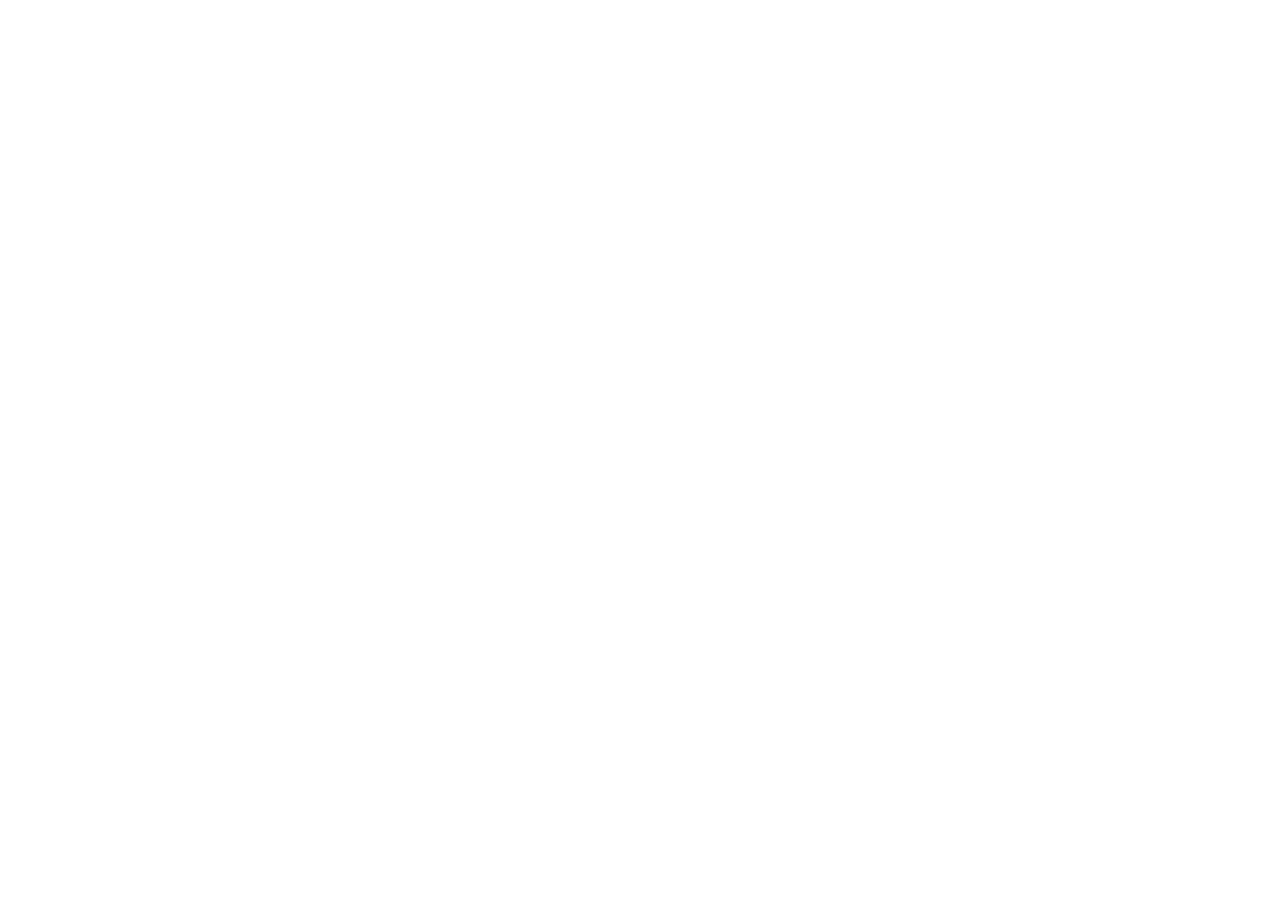
==== post-details.html @ 49be1c12 "3" ====
<!DOCTYPE html>
<html lang="en">
<head>
    <meta charset="UTF-8">
    <meta name="viewport" content="width=device-width, initial-scale=1.0">
    <title>Post - comments</title>
    <link rel="stylesheet" href="css/init.css">
</head>
<body>
    <div class="bodyblock">
        <div id="postblock">

        </div>
        <div id="commentsblock">

        </div>
    </div>
    <script src="js/inserts.js"></script>
    <script src="js/post.js"></script>
    <script src="js/comment.js"></script>
    <script src="js/post-details.js"></script>
</body>
</html>
---- css/init.css ----
*{
    margin: 0;
    padding: 0;
    box-sizing: border-box;
    font-optical-sizing: auto;
    text-decoration: none;
    color: inherit;
    font-family: "Poppins", sans-serif;
    font-weight: 400;
    font-style: normal;
    list-style-type: none;
}
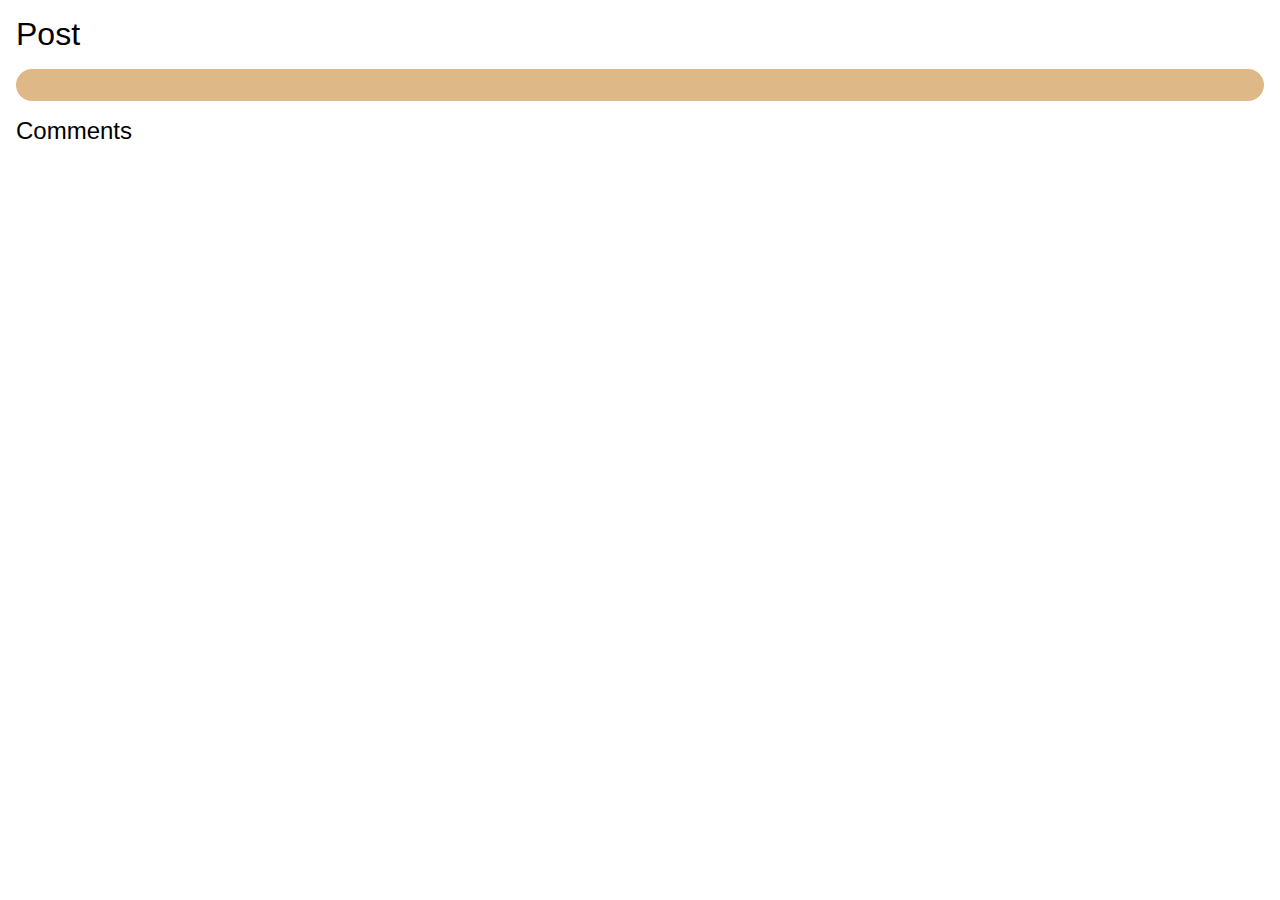
==== commit 7e4c2cab: "4" ====
--- a/post-details.html
+++ b/post-details.html
@@ -5,12 +5,15 @@
     <meta name="viewport" content="width=device-width, initial-scale=1.0">
     <title>Post - comments</title>
     <link rel="stylesheet" href="css/init.css">
+    <link rel="stylesheet" href="css/post-details.css">
 </head>
 <body>
     <div class="bodyblock">
+        <h1>Post</h1>
         <div id="postblock">
 
         </div>
+        <h2>Comments</h2>
         <div id="commentsblock">
 
         </div>
--- a/css/init.css
+++ b/css/init.css
@@ -9,4 +9,13 @@
     font-weight: 400;
     font-style: normal;
     list-style-type: none;
+}
+
+.bodyblock{
+    width: 100vw;
+    height: 100vh;
+    display: flex;
+    flex-direction: column;
+    gap: 1rem;
+    padding: 1rem;
 }--- a/css/post-details.css
+++ b/css/post-details.css
@@ -0,0 +1,17 @@
+#postblock{
+    border-radius: 1rem;
+    background-color: burlywood;
+    padding: 1rem;
+}
+
+#commentsblock{
+    display: grid;
+    grid-template-columns: repeat(4, 1fr);
+}
+
+.comment{
+    border-radius: 1rem;
+    padding: 1rem;
+    background-color:darkseagreen;
+    margin: 1%;
+}